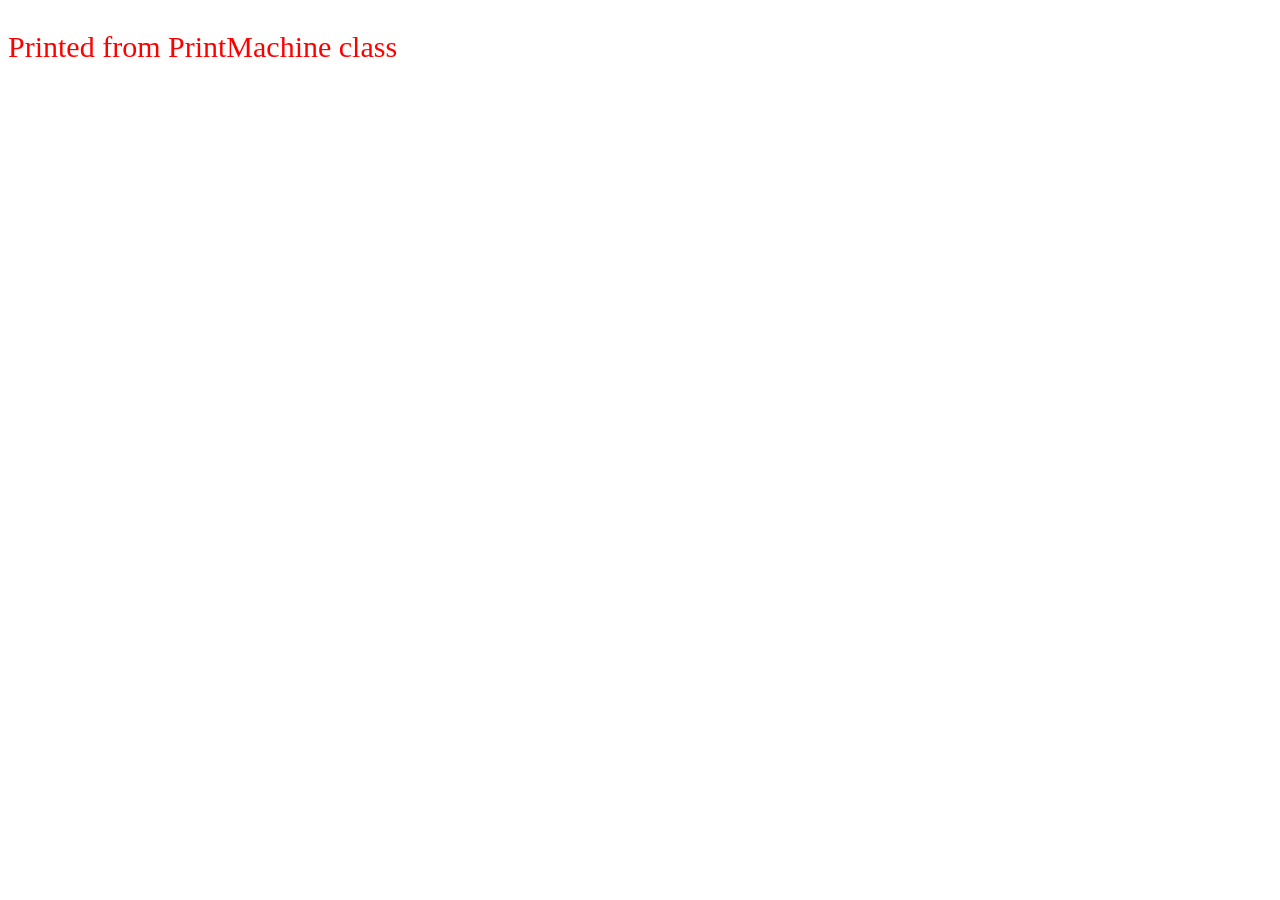
==== scripts/hw2/hw2.html @ 745bc059 "added hw2 folder" ====
<!DOCTYPE html>
<html lang="en">
<head>
                <meta charset="UTF-8">
                <meta name="viewport" content="width=device-width, initial-scale=1.0">
                <title>Document</title>
</head>
<body>
             <script src="./PrintMachine.js"></script>
                <script src="./hw2.js"></script>
</body>
</html>
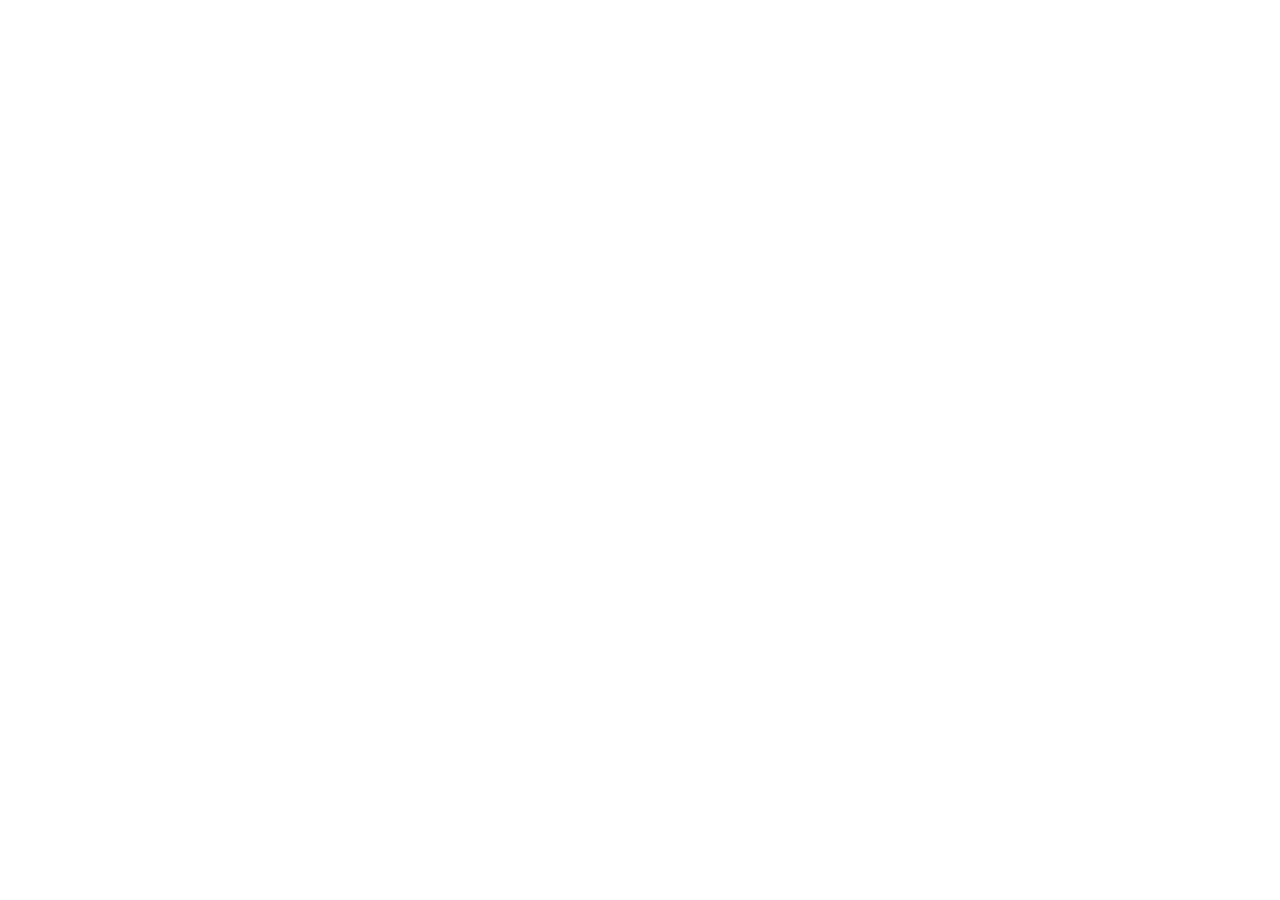
==== commit 46aa8e0f: "added new class" ====
--- a/scripts/hw2/hw2.html
+++ b/scripts/hw2/hw2.html
@@ -6,7 +6,7 @@
                 <title>Document</title>
 </head>
 <body>
-             <script src="./PrintMachine.js"></script>
-                <script src="./hw2.js"></script>
+             <!-- <script src="./PrintMachine.js"></script> -->
+               <script type="module" src="./hw2.js"></script>
 </body>
 </html>
